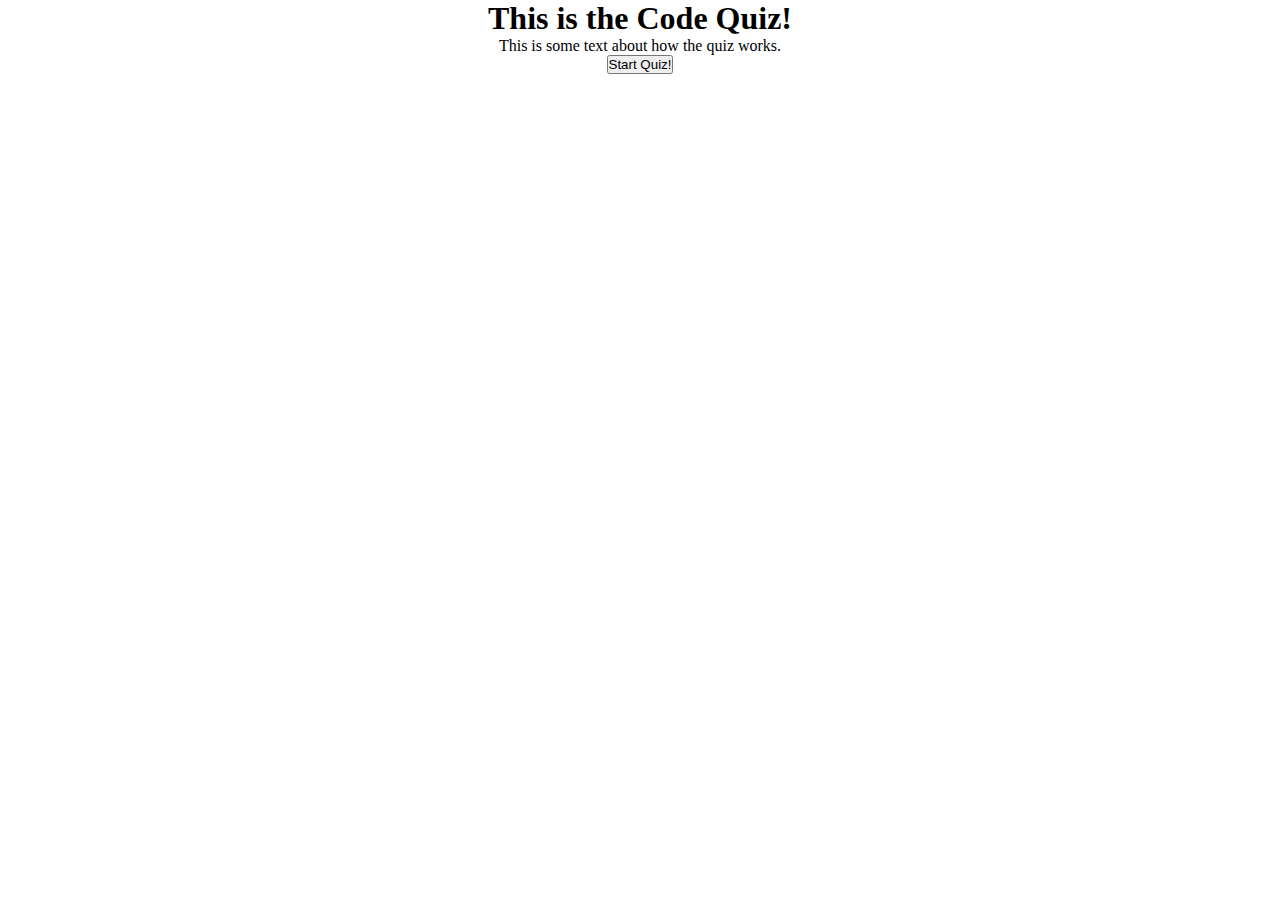
==== index.html @ 5f027faf "got array [0] to show up" ====
<!DOCTYPE html>
<html lang="en">

<head>
    <meta charset="UTF-8">
    <meta name="viewport" content="width=device-width, initial-scale=1.0">
    <title>CODE QUIZ</title>
    <link rel="stylesheet" href="./assets/style.css">
</head>

<body class="page-content">
    <!--link to high scores and timer-->
    <header>
        <div id="high-scores">
            <!--high scores link goes here-->
        </div>
        <div id="timer">
            <!--timer goes here-->
        </div>
    </header>
    <section class="title-page">
        <h1>
            This is the Code Quiz!
        </h1>
        <div>
            <p>This is some text about how the quiz works.</p>
        </div>
        <button class="button" id="start-quiz">Start Quiz!</button>
    </section>
    <main>
        <!--this will be where the questions go-->
        <section class="question-wrapper">
            <ul class="questions-list" id="questions-list"></ul>
        </section>
    </main>
    <script src="./assets/script.js"></script>
</body>

</html>
---- assets/style.css ----
* {
    margin: 0;
    padding: 0;
    box-sizing: border-box;
}

:root {
    --color1: #Ffff00;
    --color2: #293250;
    --color3: #008080;
    --color4: rgba(0, 128, 128, .3);
    --color5: rgba(0, 128, 128, .6);
}

body {
    text-align: center;
}
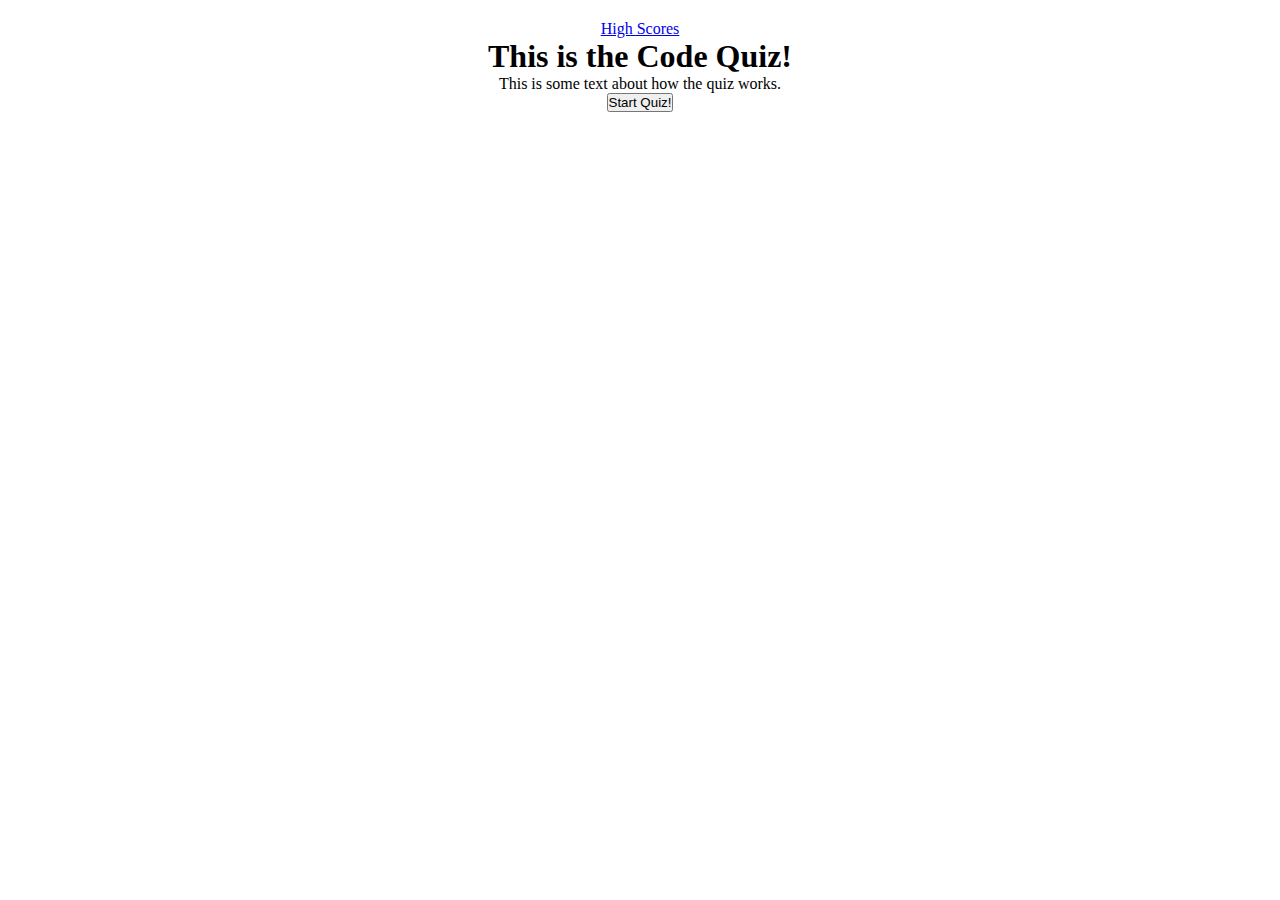
==== commit ab39c01c: "updated html layout, reformatted functions, more emphasis on pseudocode" ====
--- a/index.html
+++ b/index.html
@@ -13,27 +13,42 @@
     <header>
         <div id="high-scores">
             <!--high scores link goes here-->
+            <a href="./scores.html">High Scores</a>
         </div>
         <div id="timer">
             <!--timer goes here-->
         </div>
     </header>
-    <section class="title-page">
+
+    <!--starting screen-->
+    <section id="start">
         <h1>
             This is the Code Quiz!
         </h1>
         <div>
             <p>This is some text about how the quiz works.</p>
         </div>
-        <button class="button" id="start-quiz">Start Quiz!</button>
+        <button id="start-btn">Start Quiz!</button>
     </section>
-    <main>
-        <!--this will be where the questions go-->
-        <section class="question-wrapper">
-            <ul class="questions-list" id="questions-list"></ul>
-        </section>
-    </main>
-    <script src="./assets/script.js"></script>
+
+    <!--questions screen-->
+    <section id="questions" class="hide">
+        <h2 id="question-title"></h2>
+        <div id="response-options"></div>
+    </section>
+
+    <!--finishing screen-->
+    <section id="finish" class="hide">
+        <h2>Finished!</h2>
+        <div id="final-score"></div>
+        <p>
+            Enter your initials: <input type="text" id="initials" maxlength="3" />
+            <button id="finish-btn">Submit</button>
+        </p>
+    </section>
+
+    <script src="./assets/javascript/script.js"></script>
+    <script src="./assets/javascript/scores.js"></script>
 </body>
 
 </html>--- a/assets/style.css
+++ b/assets/style.css
@@ -15,3 +15,20 @@
 body {
     text-align: center;
 }
+
+.page-content {
+    padding: 20px;
+}
+
+.hide {
+    display: none;
+}
+
+/*.correct {
+
+}
+
+.wrong {
+
+}*/
+
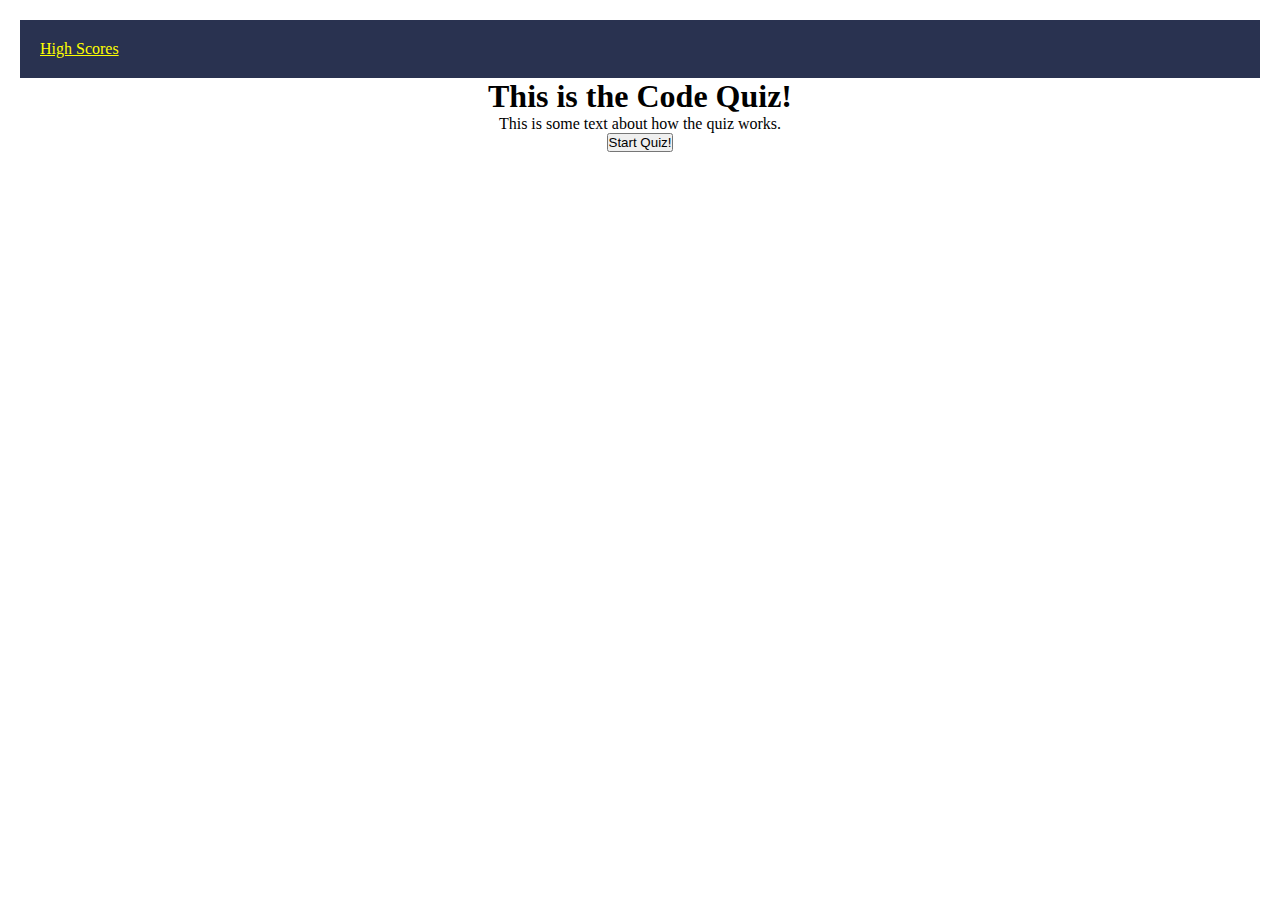
==== commit e7f8c7bb: "pushing to finish at home" ====
--- a/index.html
+++ b/index.html
@@ -5,7 +5,7 @@
     <meta charset="UTF-8">
     <meta name="viewport" content="width=device-width, initial-scale=1.0">
     <title>CODE QUIZ</title>
-    <link rel="stylesheet" href="./assets/style.css">
+    <link rel="stylesheet" href="./assets/css/style.css">
 </head>
 
 <body class="page-content">
@@ -49,6 +49,7 @@
 
     <script src="./assets/javascript/script.js"></script>
     <script src="./assets/javascript/scores.js"></script>
+    
 </body>
 
 </html>--- a/assets/css/style.css
+++ b/assets/css/style.css
@@ -0,0 +1,55 @@
+* {
+    margin: 0;
+    padding: 0;
+    box-sizing: border-box;
+}
+
+:root {
+    --color1: #Ffff00;
+    --color2: #293250;
+    --color3: #008080;
+    --color4: rgba(0, 128, 128, .3);
+    --color5: rgba(0, 128, 128, .6);
+}
+
+body {
+    text-align: center;
+}
+
+header {
+    background-color: var(--color2);
+    color: var(--color1);
+    padding: 20px;
+    align-content: flex-start;
+}
+
+#high-scores {
+    text-align: left;
+}
+
+#timer {
+    text-align: right;
+}
+
+a:link, a:visited {
+    color: var(--color1);
+}
+
+.page-content {
+    padding: 20px;
+}
+
+.hide {
+    display: none;
+}
+
+.correct {
+    background-color: green;
+    color: white;
+}
+
+.wrong {
+    background-color: red;
+    color: white;
+}
+
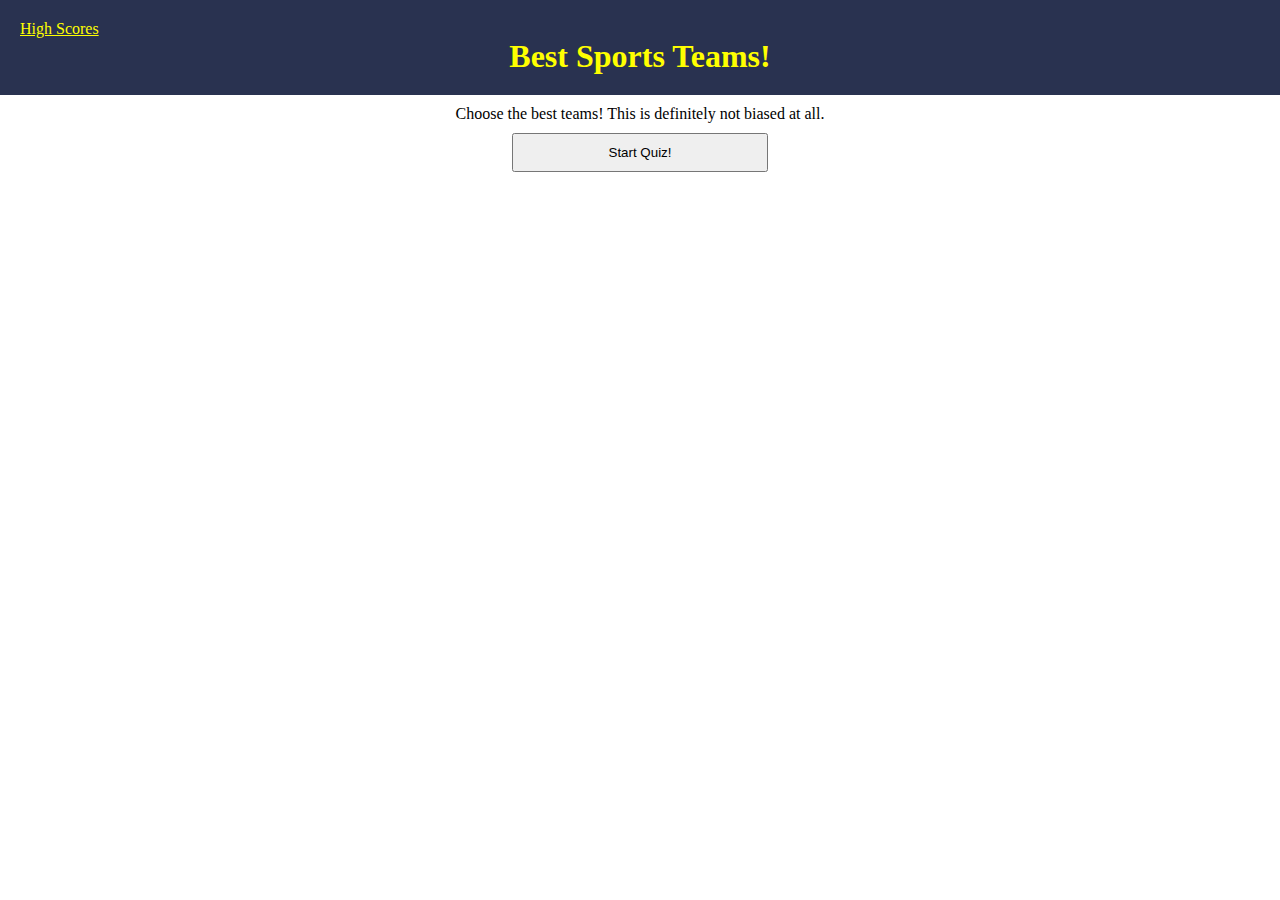
==== commit 9c512761: "updated for resubmit" ====
--- a/index.html
+++ b/index.html
@@ -1,55 +1,56 @@
 <!DOCTYPE html>
 <html lang="en">
+  <head>
+    <meta charset="UTF-8" />
+    <meta name="viewport" content="width=device-width, initial-scale=1.0" />
+    <title>CODE QUIZ</title>
+    <link rel="stylesheet" href="./assets/css/style.css" />
+  </head>
 
-<head>
-    <meta charset="UTF-8">
-    <meta name="viewport" content="width=device-width, initial-scale=1.0">
-    <title>CODE QUIZ</title>
-    <link rel="stylesheet" href="./assets/css/style.css">
-</head>
-
-<body class="page-content">
+  <body class="page-content">
     <!--link to high scores and timer-->
     <header>
-        <div id="high-scores">
-            <!--high scores link goes here-->
-            <a href="./scores.html">High Scores</a>
-        </div>
-        <div id="timer">
-            <!--timer goes here-->
-        </div>
+      <div id="high-scores">
+        <!--high scores link goes here-->
+        <a href="./scores.html">High Scores</a>
+      </div>
+      <div>
+        <h1>Best Sports Teams!</h1>
+      </div>
+      <div id="timer">
+        <!--timer goes here-->
+      </div>
     </header>
 
     <!--starting screen-->
     <section id="start">
-        <h1>
-            This is the Code Quiz!
-        </h1>
-        <div>
-            <p>This is some text about how the quiz works.</p>
-        </div>
-        <button id="start-btn">Start Quiz!</button>
+      <div>
+        <p>Choose the best teams!  This is definitely not biased at all.</p>
+      </div>
+      <button id="start-btn">Start Quiz!</button>
     </section>
 
     <!--questions screen-->
     <section id="questions" class="hide">
-        <h2 id="question-title"></h2>
-        <div id="response-options"></div>
+      <h2 id="question-title"></h2>
+      <div id="response-options"></div>
+    </section>
+
+    <!--question feedback-->
+    <section>
+      <div id="question-feedback" class="hide"></div>
     </section>
 
     <!--finishing screen-->
     <section id="finish" class="hide">
-        <h2>Finished!</h2>
-        <div id="final-score"></div>
-        <p>
-            Enter your initials: <input type="text" id="initials" maxlength="3" />
-            <button id="finish-btn">Submit</button>
-        </p>
+      <h2>Finished!</h2>
+      <div id="final-score"></div>
+      <p>
+        Enter your initials: <input type="text" id="initials" maxlength="3" />
+        <button id="finish-btn">Submit</button>
+      </p>
     </section>
 
     <script src="./assets/javascript/script.js"></script>
-    <script src="./assets/javascript/scores.js"></script>
-    
-</body>
-
-</html>+  </body>
+</html>
--- a/assets/css/style.css
+++ b/assets/css/style.css
@@ -21,6 +21,14 @@
     color: var(--color1);
     padding: 20px;
     align-content: flex-start;
+    margin-bottom: 10px;
+}
+
+button {
+    display: block;
+    width: 20%;
+    margin: 10px auto;
+    padding: 10px 0;
 }
 
 #high-scores {
@@ -33,10 +41,7 @@
 
 a:link, a:visited {
     color: var(--color1);
-}
-
-.page-content {
-    padding: 20px;
+    background-color: var(--color2);
 }
 
 .hide {
